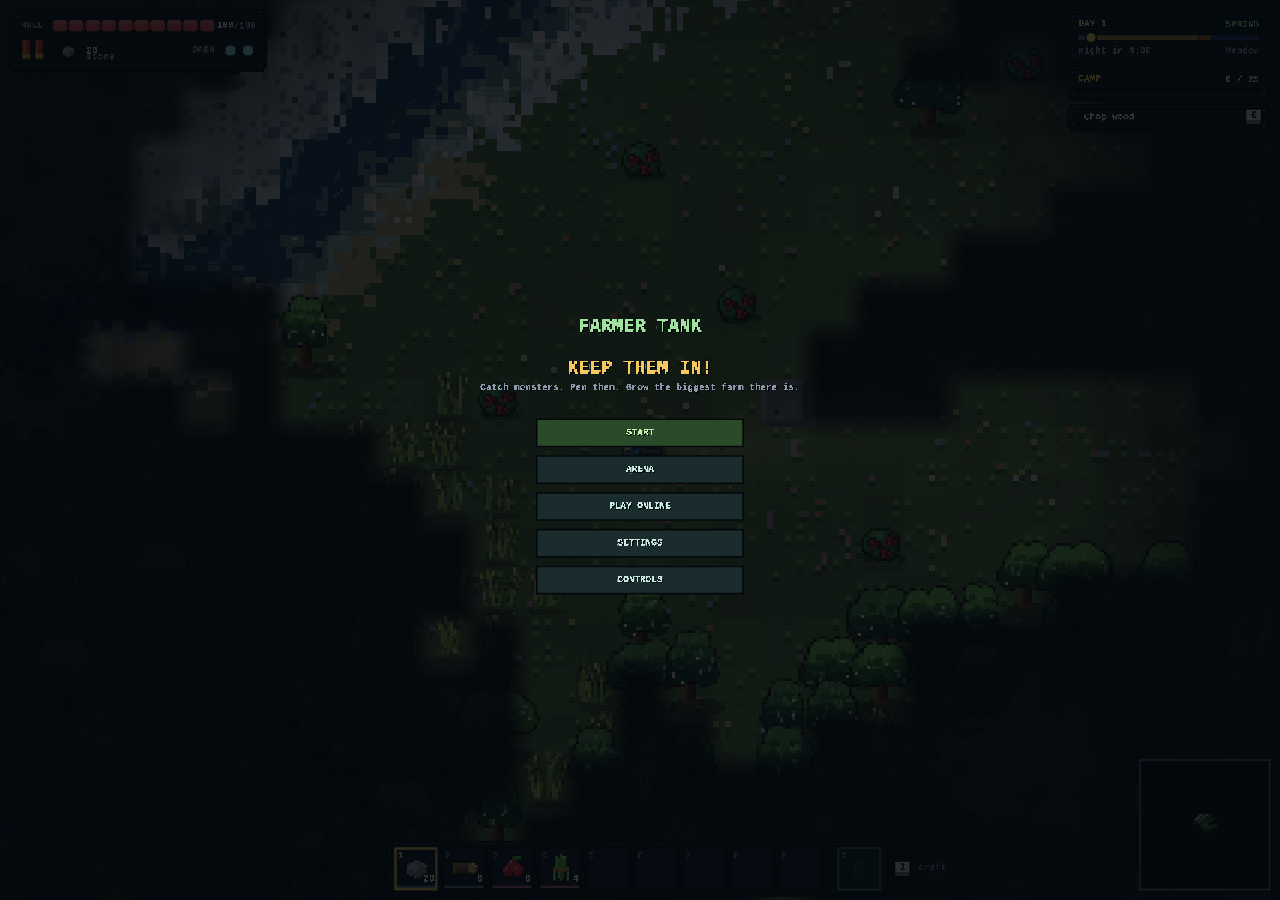
==== farmer-tank/index.html @ fdbf728e "Game Shelf: Farmer Tank, Swapshot, Tower of Babble, Skill Issue Co-Authored-By: Claude Opus 5.5 <nor" ====
<!doctype html>
<html lang="en">
  <head>
    <meta charset="UTF-8" />
    <link rel="icon" type="image/svg+xml" href="./favicon.svg" />
    <meta name="viewport" content="width=device-width, initial-scale=1.0" />
    <title>Farmer Tank: Keep Them In!</title>
    <script type="module" crossorigin src="./assets/index-2dRHaMwU.js"></script>
    <link rel="stylesheet" crossorigin href="./assets/index-B0QRGniM.css">
  </head>
  <body>
    <div id="app"></div>
  </body>
</html>
---- farmer-tank/assets/index-B0QRGniM.css ----
html,body,#app{background:#101418;width:100%;height:100%;margin:0;overflow:hidden}
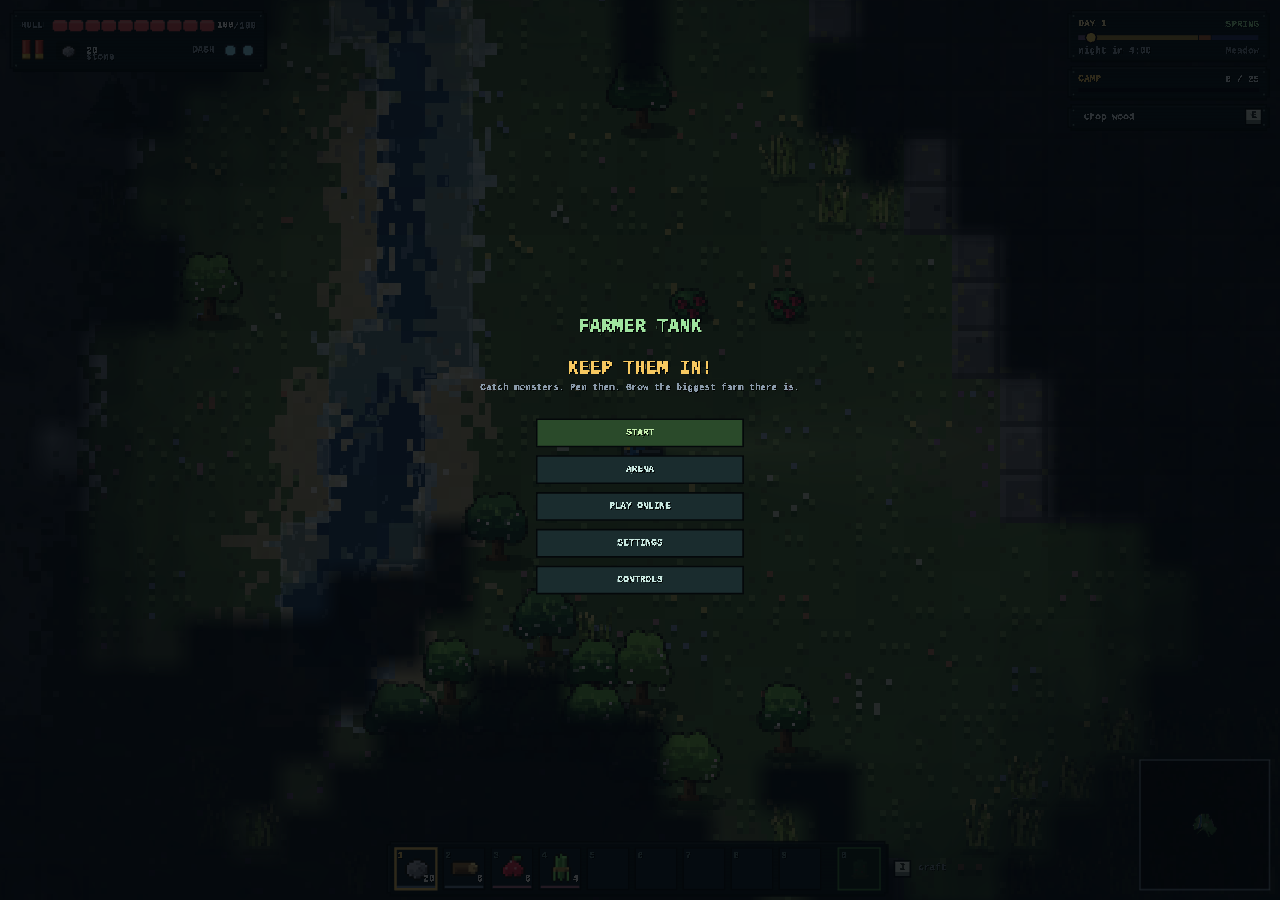
==== commit 0684571e: "Farmer Tank: quieter shotgun Co-Authored-By: Claude Opus 5.5 <noreply@anthropic.com>" ====
--- a/farmer-tank/index.html
+++ b/farmer-tank/index.html
@@ -5,7 +5,7 @@
     <link rel="icon" type="image/svg+xml" href="./favicon.svg" />
     <meta name="viewport" content="width=device-width, initial-scale=1.0" />
     <title>Farmer Tank: Keep Them In!</title>
-    <script type="module" crossorigin src="./assets/index-2dRHaMwU.js"></script>
+    <script type="module" crossorigin src="./assets/index-C3730dB6.js"></script>
     <link rel="stylesheet" crossorigin href="./assets/index-B0QRGniM.css">
   </head>
   <body>
